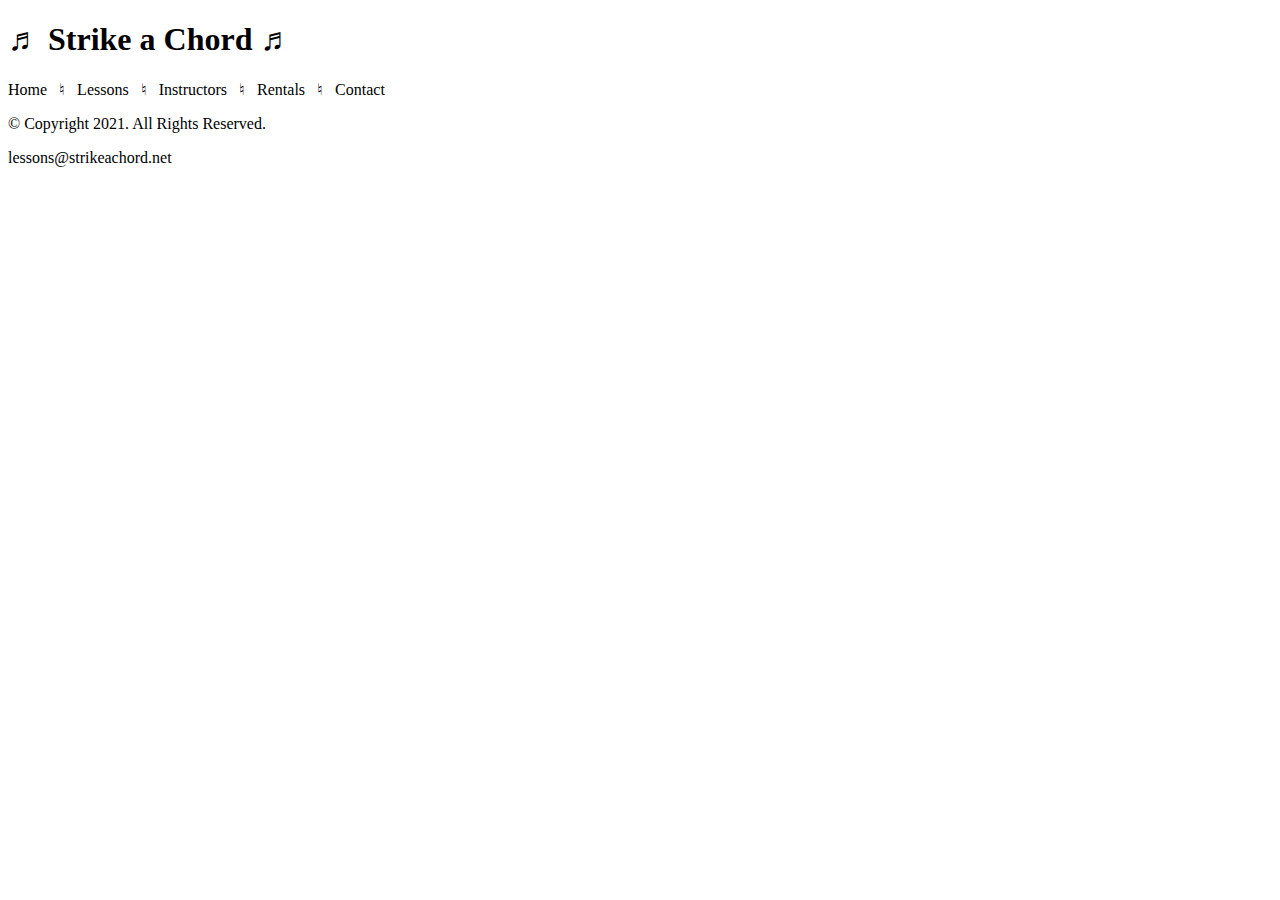
==== template.html @ a97de8cb "Add files via upload" ====
<!-- Write your code here -->
<!--
Student Name: William McDonough
File Name:template.html
Date:09/10/2020
--> 
<!DOCTYPE html>
<html lang="en">
  <head></head>
  <title>Strike a Chord: Template</title>
  <meta charset="utf-8">
  <body>
    <header><h1>&#9836; Strike a Chord &#9836;</h1></header>
    <nav><p>Home &nbsp; &#9838; &nbsp;  
Lessons &nbsp; &#9838; &nbsp;
Instructors &nbsp; &#9838; &nbsp; 
Rentals &nbsp; &#9838; &nbsp; 
Contact</p></nav>

<!-- Use the main area to add the main content to the webpage -->
    <main></main>
    <footer><p>&copy; Copyright 2021. All Rights Reserved.</p>
<p>lessons@strikeachord.net</p></footer>
  </body>
</html>
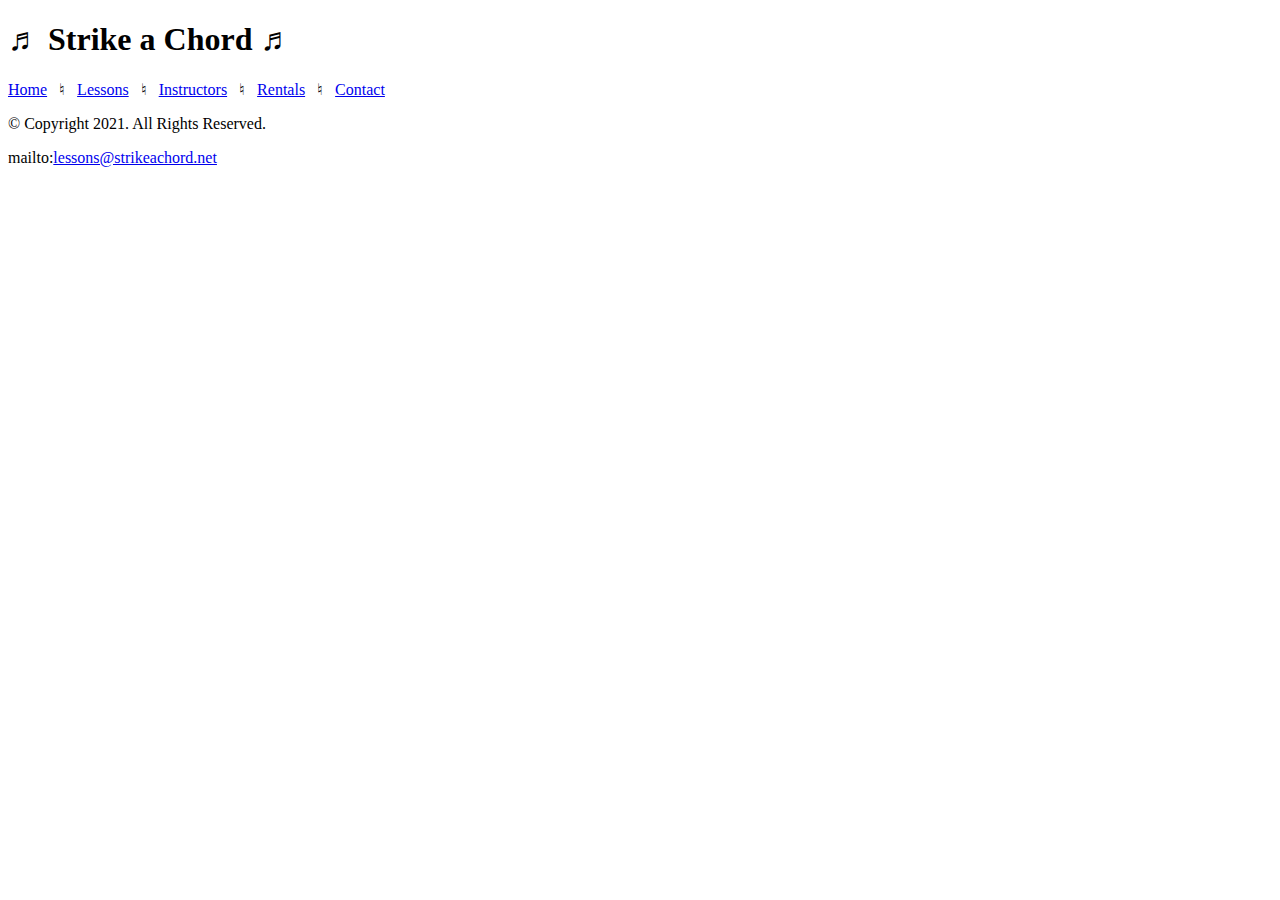
==== commit a4af523c: "Update template.html" ====
--- a/template.html
+++ b/template.html
@@ -11,15 +11,15 @@
   <meta charset="utf-8">
   <body>
     <header><h1>&#9836; Strike a Chord &#9836;</h1></header>
-    <nav><p>Home &nbsp; &#9838; &nbsp;  
-Lessons &nbsp; &#9838; &nbsp;
-Instructors &nbsp; &#9838; &nbsp; 
-Rentals &nbsp; &#9838; &nbsp; 
-Contact</p></nav>
+    <nav><p><a href="index.html">Home</a> &nbsp; &#9838; &nbsp;  
+<a href="lessons.html">Lessons</a> &nbsp; &#9838; &nbsp;
+<a href="instructors.html">Instructors</a> &nbsp; &#9838; &nbsp; 
+<a href="rentals.html">Rentals</a> &nbsp; &#9838; &nbsp; 
+<a href="contact.html">Contact</a></p></nav>
 
 <!-- Use the main area to add the main content to the webpage -->
-    <main></main>
+    <main><div></div></main>
     <footer><p>&copy; Copyright 2021. All Rights Reserved.</p>
-<p>lessons@strikeachord.net</p></footer>
+<p>mailto:<a href="lessons@strikeachord.net">lessons@strikeachord.net</a></p></footer>
   </body>
 </html>
